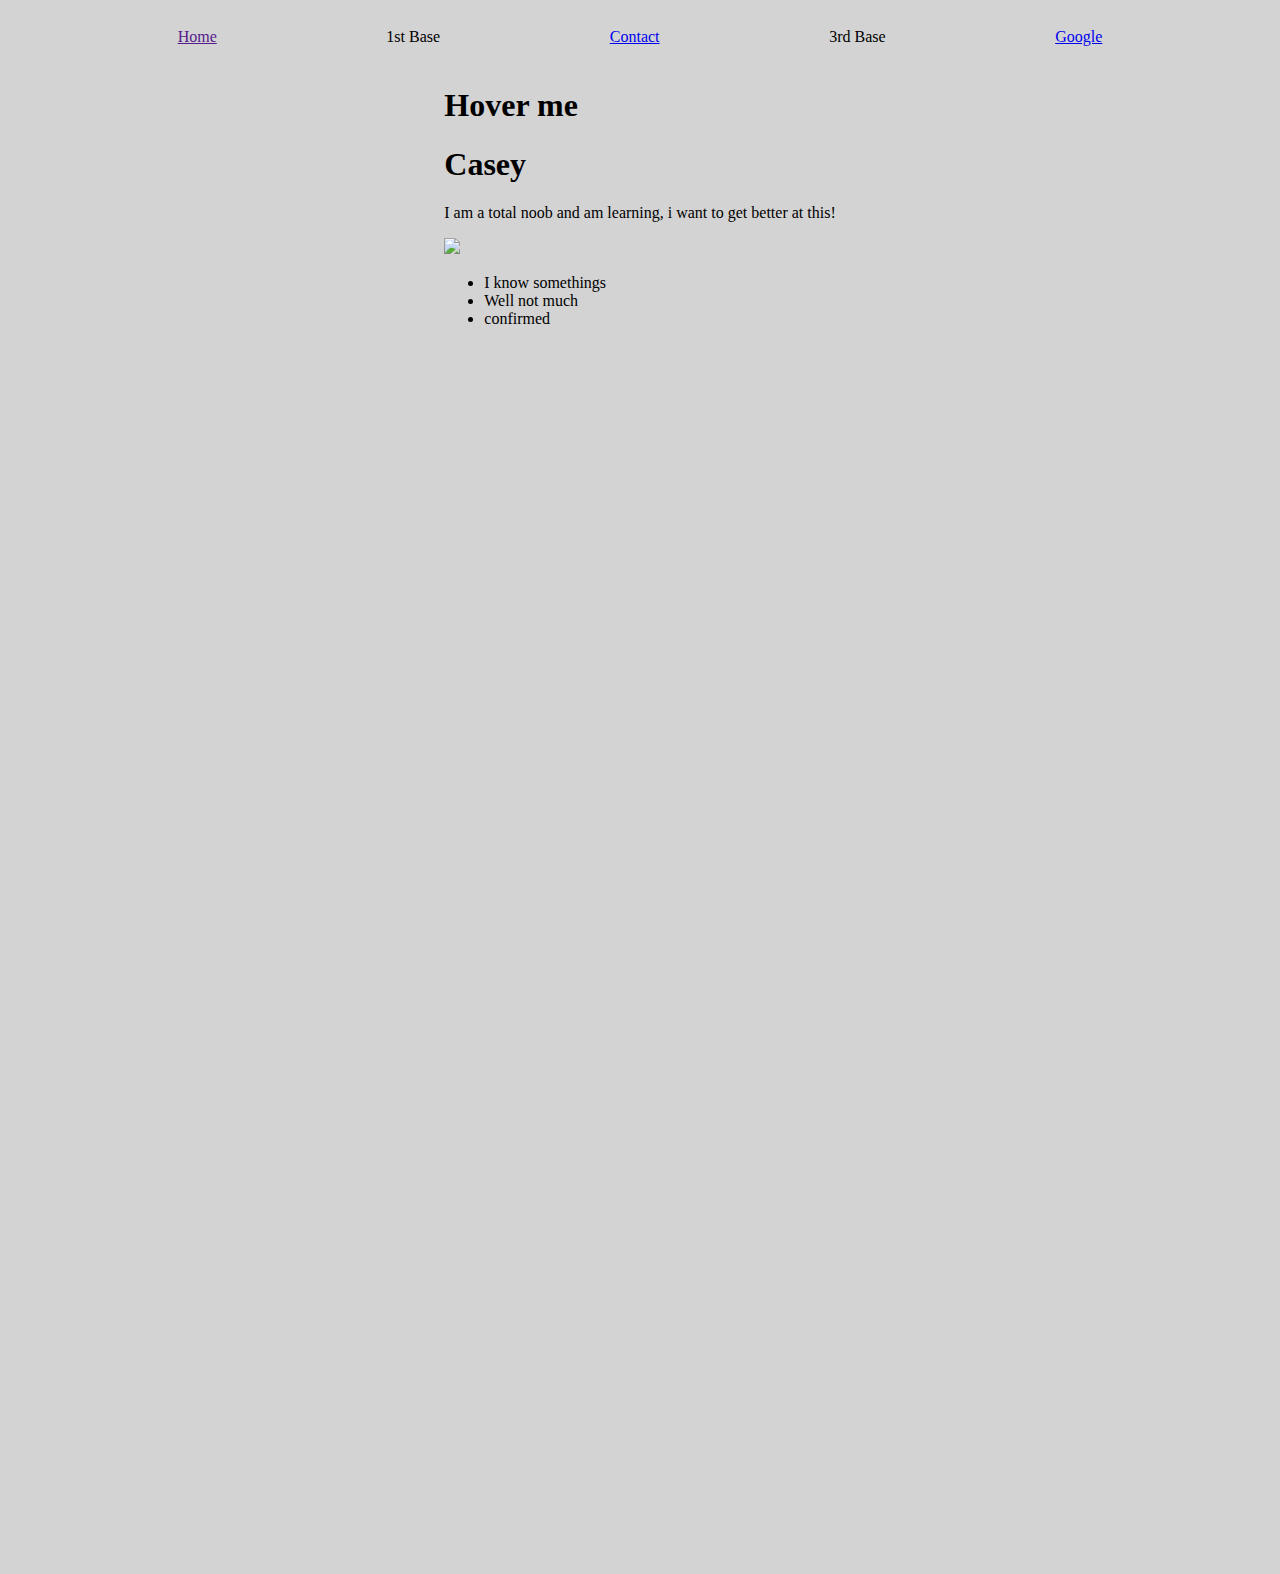
==== index.html @ 82693601 "yay" ====
<!DOCTYPE html>
<head>
    <link rel="stylesheet" href="style.css">
    
</head>
<html>
    <body>
    <div class="site"></div>
    <banner>
        <div class="bannerimage"></div>
    </banner>
    <nav>
        <div class="navitems">
            <div class="navitem"><a href="">Home</a></div>
            <div class="navitem"><a>1st Base</a></div>
            <div class="navitem"><a href="./contact.html">Contact</a></div>
            <div class="navitem"><a>3rd Base</a></div>
            <div class="navitem"><a href="http://google.com" target="_blank">Google</a></div>
        </div>
    </nav>

        <div class="container">
            <div class="intro">
                    <h1>Hover me</h1><h1 id="casey">Casey</h1>
                    <p>I am a total noob and am learning, i want to get better at this!</p>
                    <img src="https://thumbs.dreamstime.com/blog/2018/11/essential-tips-organizing-your-portfolio-29167-image42264873.jpg">
                <ul>
                    <li>I know somethings</li>
                    <li>Well not much</li>
                    <li>confirmed</li>
                </ul>
            </div>
        </div>
    <script src="main.js"></script>
</body>
</html>
---- style.css ----
html {
    background-color: lightgray;
}

.site {
    max-width: 1500px;
    margin: 0 auto;
}

.navitems {
    display: flex;
    justify-content: space-evenly;
    padding: 20px 0 20px 0;
}

.container {
    display: flex;
    width: 100%;
    height: 1500px;
    justify-content: center;
}
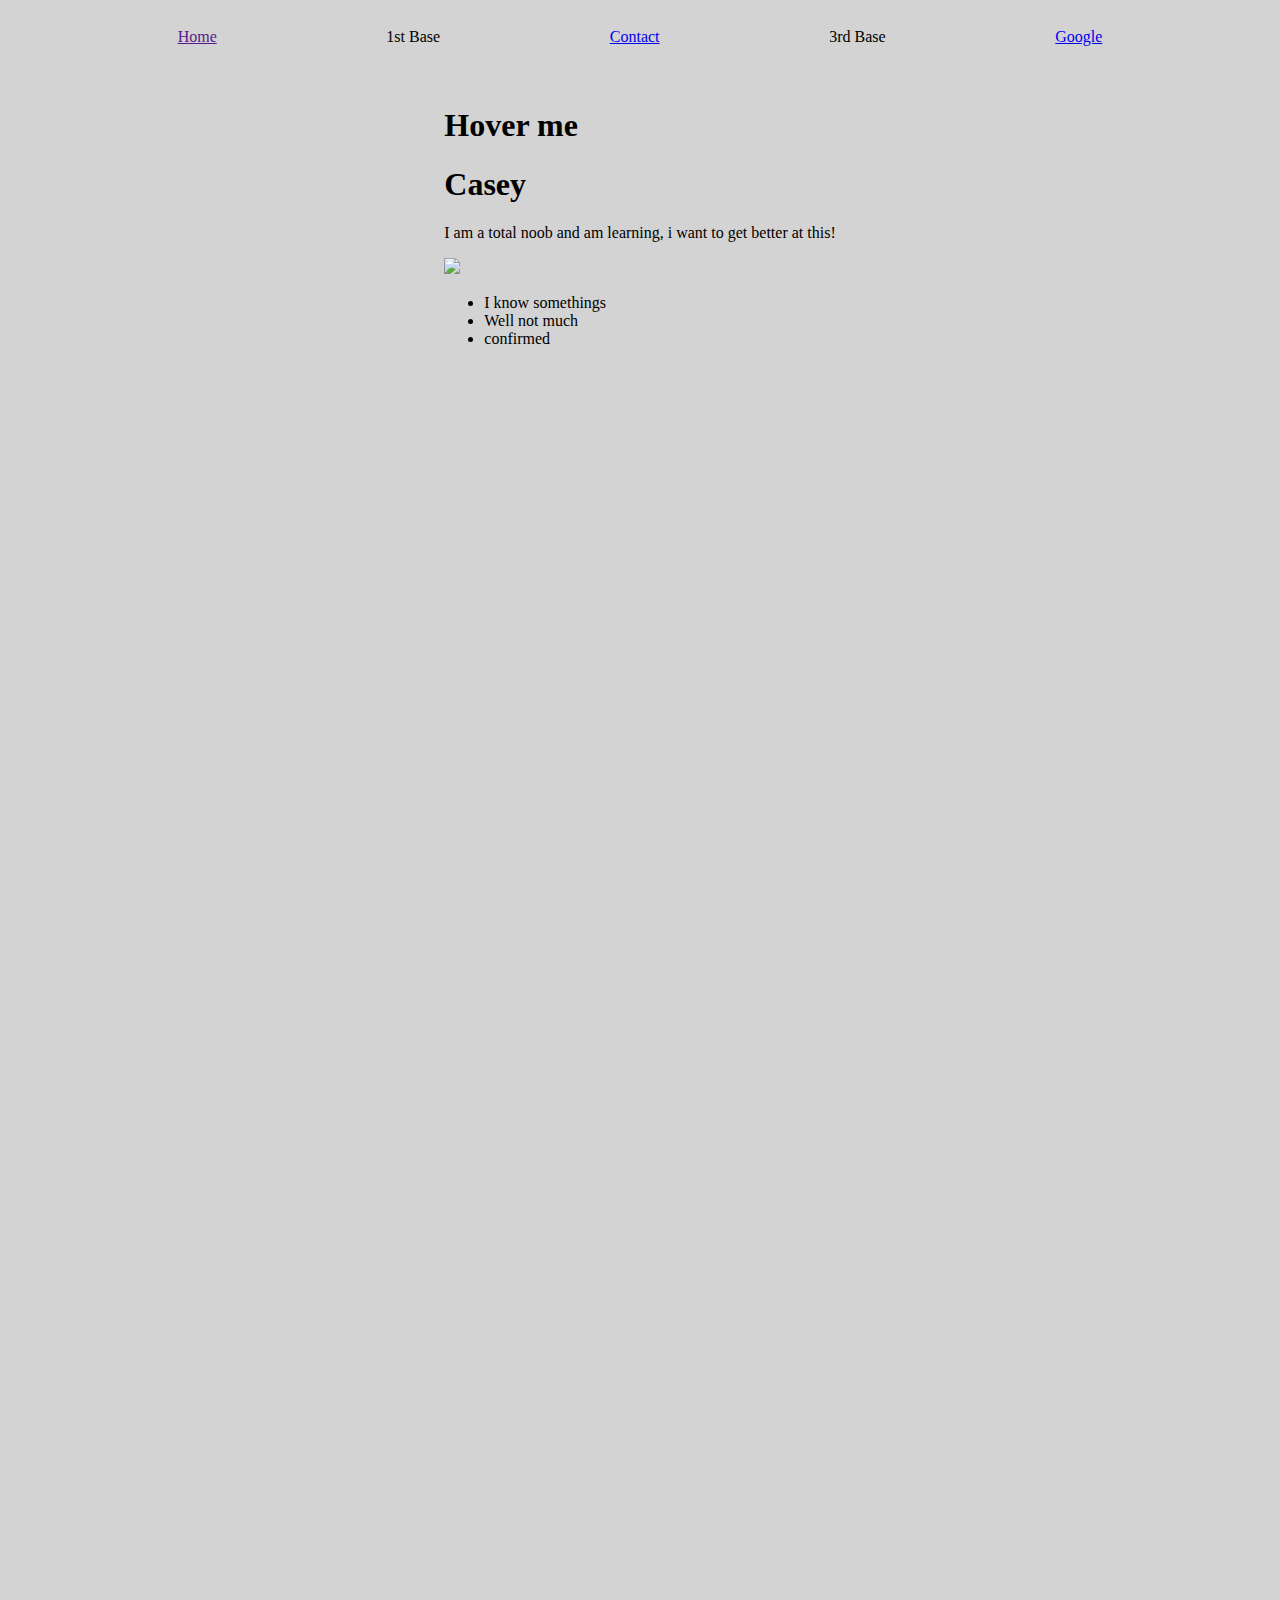
==== commit 7b30906f: "yay2" ====
--- a/index.html
+++ b/index.html
@@ -23,7 +23,7 @@
             <div class="intro">
                     <h1>Hover me</h1><h1 id="casey">Casey</h1>
                     <p>I am a total noob and am learning, i want to get better at this!</p>
-                    <img src="https://thumbs.dreamstime.com/blog/2018/11/essential-tips-organizing-your-portfolio-29167-image42264873.jpg">
+                    <img class="img" src="https://thumbs.dreamstime.com/blog/2018/11/essential-tips-organizing-your-portfolio-29167-image42264873.jpg">
                 <ul>
                     <li>I know somethings</li>
                     <li>Well not much</li>
--- a/style.css
+++ b/style.css
@@ -14,9 +14,20 @@
 }
 
 .container {
-    display: flex;
+    display: grid;
     width: 100%;
     height: 1500px;
-    justify-content: center;
+    justify-content: space-evenly;
+    padding: 20px 0 20px 0;
 }
 
+.img {
+    width: 100%;
+    height: auto;
+}
+
+@media only screen and (max-device-width: 400px) {
+    img {
+      width: auto;
+    }
+  }
